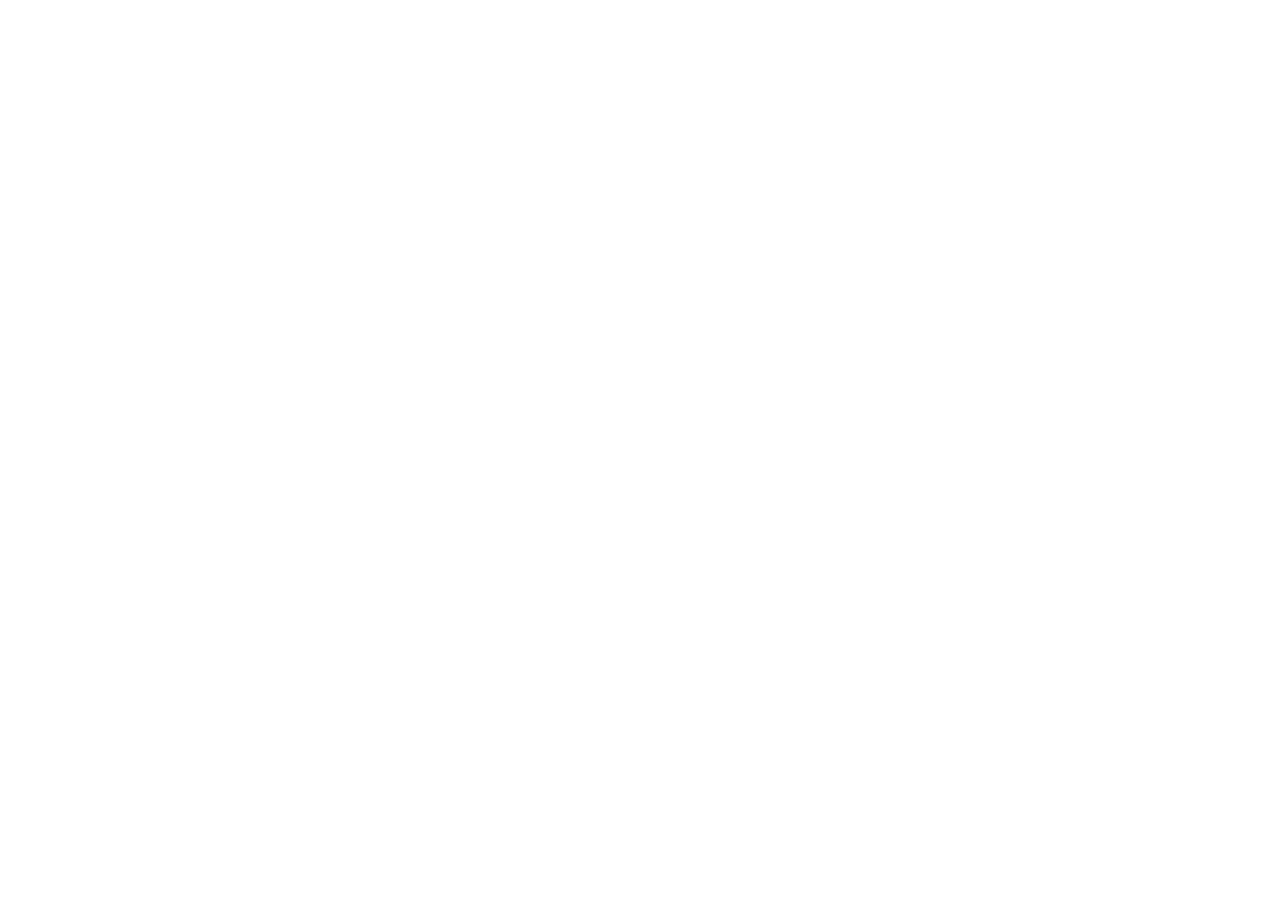
==== Aula 07/index.html @ dbe17c17 "Aula 07" ====
<!DOCTYPE html>
<html lang="en">
<head>
    <meta charset="UTF-8">
    <meta name="viewport" content="width=device-width, initial-scale=1.0">
    <title>Aula 07</title>
</head>
<body>
    
</body>
</html>
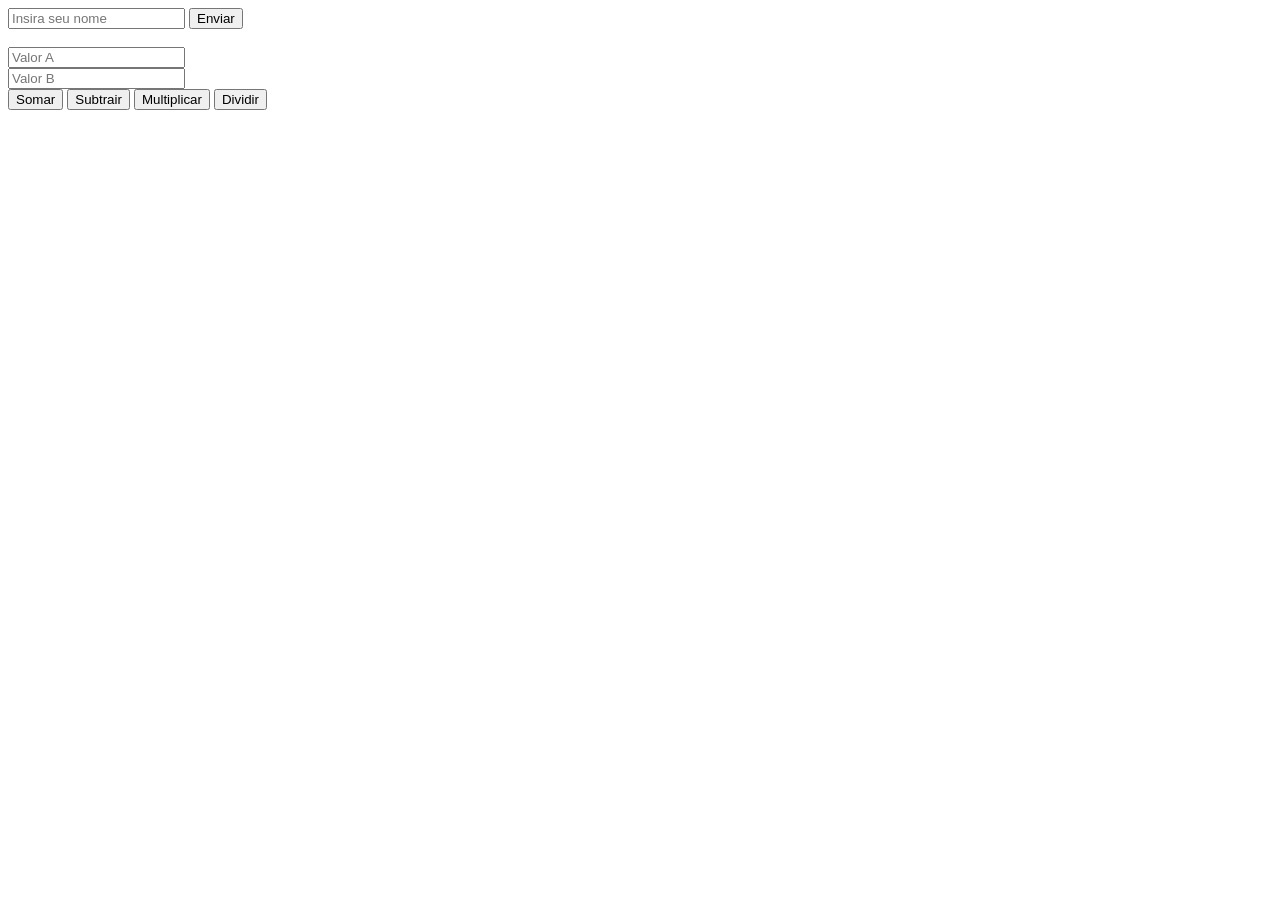
==== commit c7760eff: "Aula 07" ====
--- a/Aula 07/index.html
+++ b/Aula 07/index.html
@@ -1,11 +1,30 @@
 <!DOCTYPE html>
 <html lang="en">
+
 <head>
     <meta charset="UTF-8">
     <meta name="viewport" content="width=device-width, initial-scale=1.0">
     <title>Aula 07</title>
+    <link rel="stylesheet" href="styles.css">
 </head>
+
 <body>
-    
+    <input type="text" placeholder="Insira seu nome" id="nome">
+    <button onclick="apertou()">Enviar</button>
+
+    <div>
+        <br/>
+        <input type="text" id="valueA" placeholder="Valor A">
+        <br/>
+        <input type="text" id="valueB" placeholder="Valor B">
+        <br/>
+        <button onclick="calculo('+')">Somar</button>
+        <button onclick="calculo('-')">Subtrair</button>
+        <button onclick="calculo('*')">Multiplicar</button>
+        <button onclick="calculo('/')">Dividir</button>
+    </div>
+
+    <script src="script.js"></script>
 </body>
+
 </html>
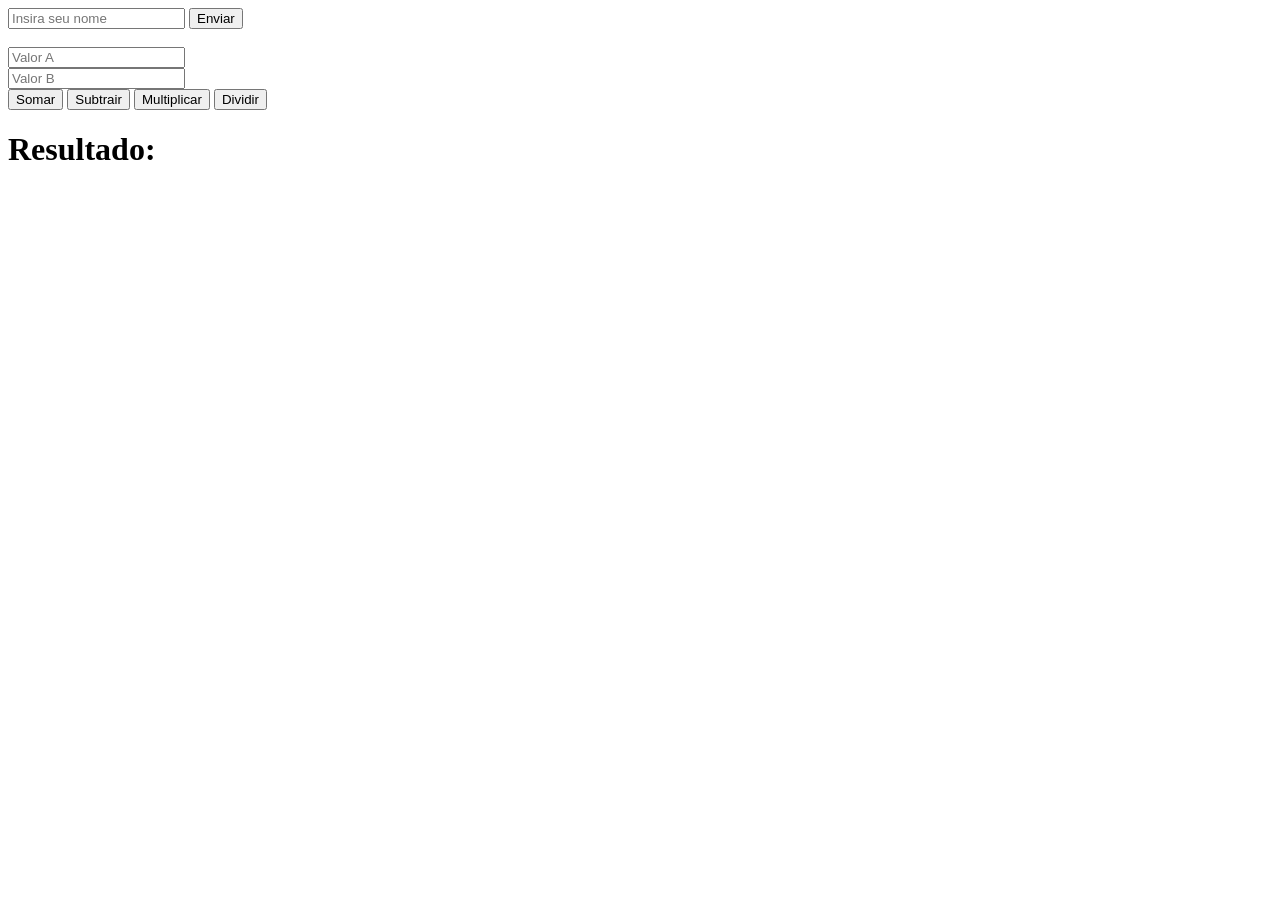
==== commit ce96ae34: "Aula 08" ====
--- a/Aula 07/index.html
+++ b/Aula 07/index.html
@@ -24,6 +24,10 @@
         <button onclick="calculo('/')">Dividir</button>
     </div>
 
+    <div>
+        <h1>Resultado: <span id="resultado"></span></h1>
+    </div>
+
     <script src="script.js"></script>
 </body>
 
